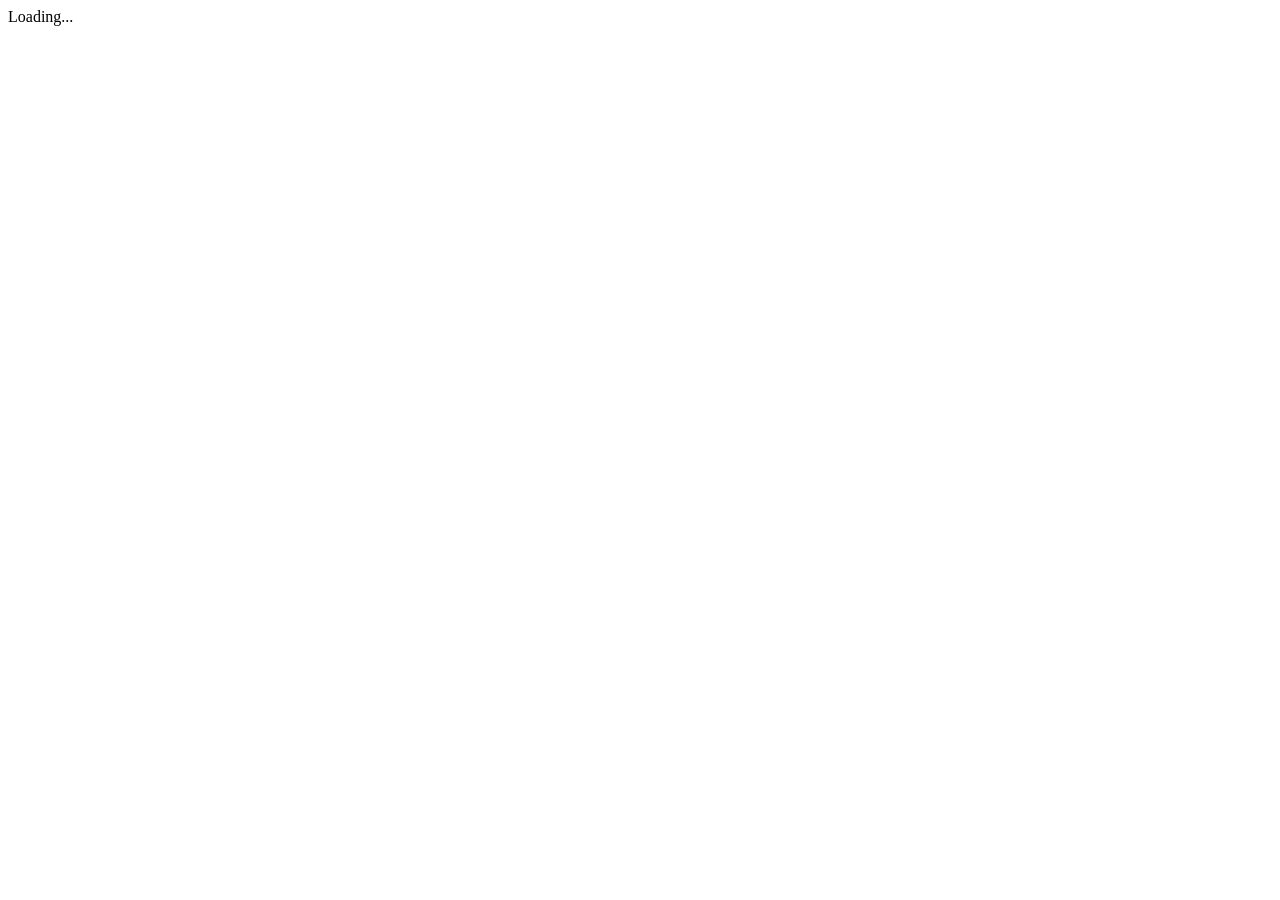
==== src/index.html @ 4e11536e "chore: initial commit from angular-cli                           _                      _ _    __ _ " ====
<!doctype html>
<html>
<head>
  <meta charset="utf-8">
  <title>AngularTourOfHeroes</title>
  <base href="/">

  <meta name="viewport" content="width=device-width, initial-scale=1">
  <link rel="icon" type="image/x-icon" href="favicon.ico">
</head>
<body>
  <app-root>Loading...</app-root>
</body>
</html>
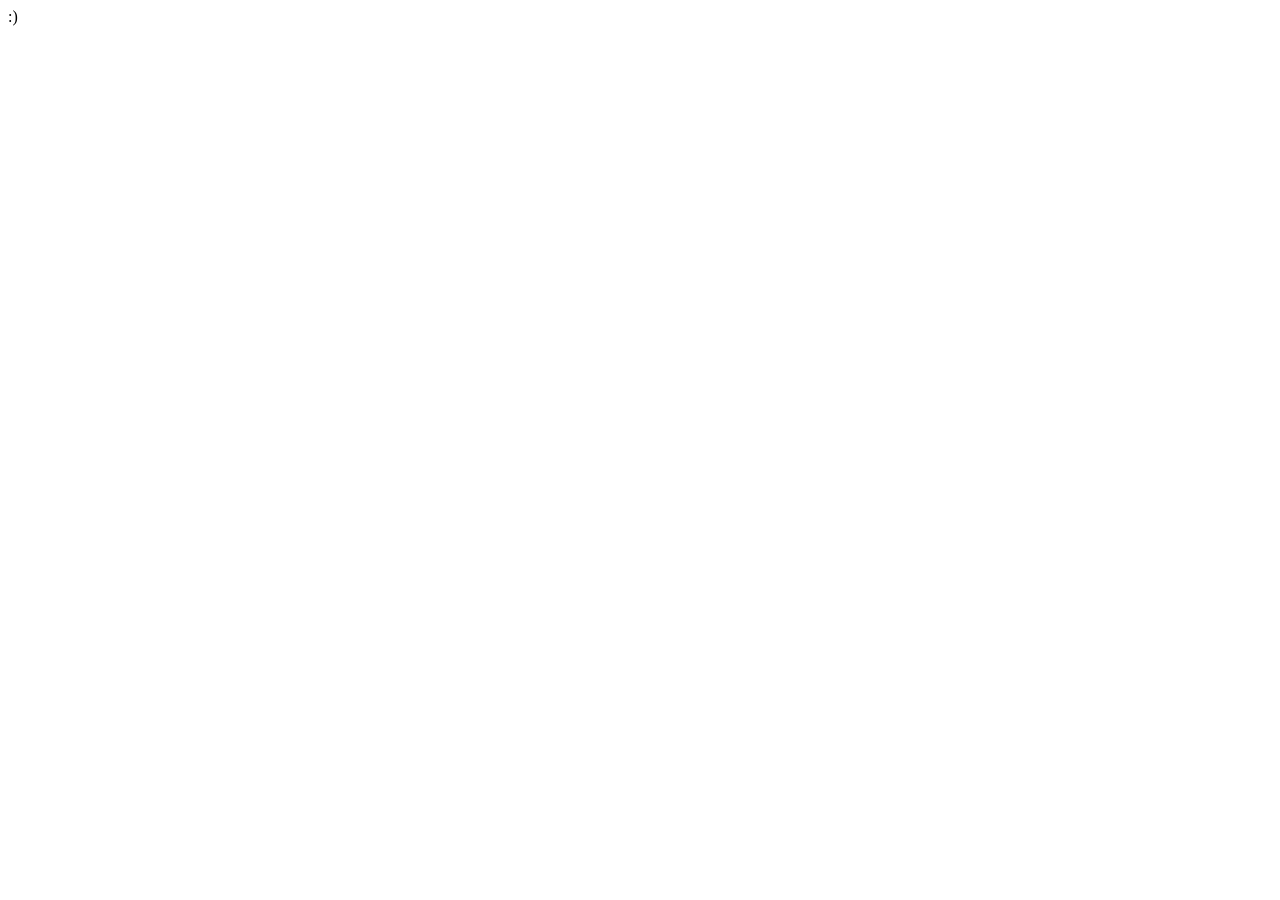
==== commit 856dfb43: "Begin" ====
--- a/src/index.html
+++ b/src/index.html
@@ -9,6 +9,6 @@
   <link rel="icon" type="image/x-icon" href="favicon.ico">
 </head>
 <body>
-  <app-root>Loading...</app-root>
+  <app-root>:)</app-root>
 </body>
 </html>
